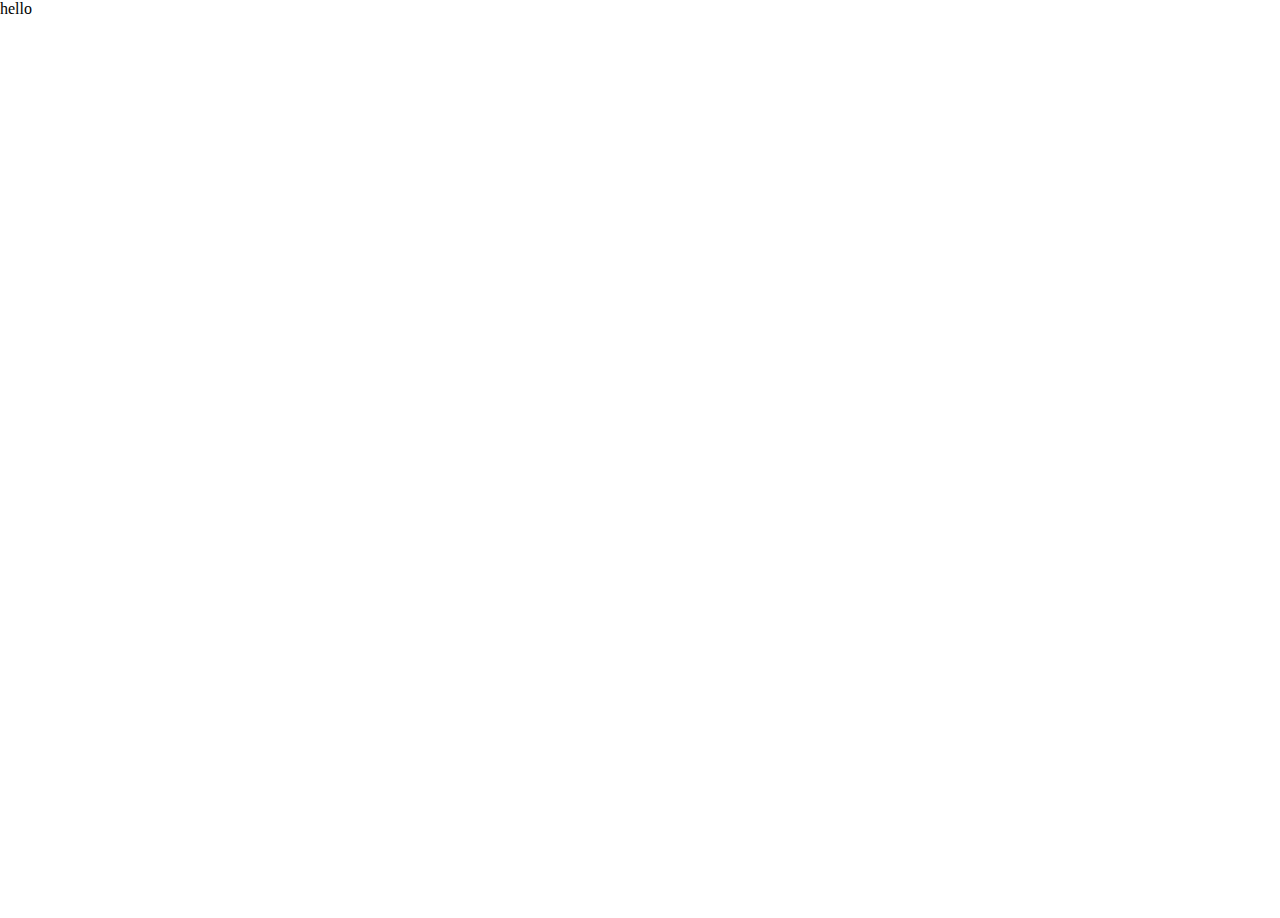
==== GMAPAPPs/index.html @ 59bf228b "Cloned from udacity" ====
<!-- This is the corresponding "starter code" for 04_Hello Map in Udacity and Google's Maps
API Course, Lesson 1 -->
<html>
 <head>
 <!-- styles put here, but you can include a CSS file and reference it instead! -->
   <style type="text/css">
     html,
     body { height: 100%; margin: 0; padding: 0; }
     #map { height: 100%; }
   </style>
 </head>
 <body>
   <div>hello</div>
   <!-- TODO 1: Create a place to put the map in the HTML-->
   <div id="map"></div>
   <script>
     var map;
     function initMap() {
       // Constructor creates a new map - only center and zoom are required.
       map = new google.maps.Map(document.getElementById('map'),{
         center: {lat: 40.7413549, lng: -73.9980244},
         zoom: 13
       });
       var tribeca = {lat: 40.719526, lng: -74.0089934};
       var marker = new google.maps.Marker({
         position: tribeca,
         map: map,
         title: "First Marker!",
         animation: "drop"
       });
     }
   </script>
   <script async defer
          src="https://maps.googleapis.com/maps/api/js?key=AIzaSyAZdeOGbsMvI7HmqJXbmPMb4WCxWfWlzIs&v=3&callback=initMap">
   </script>
 </body>
</html>
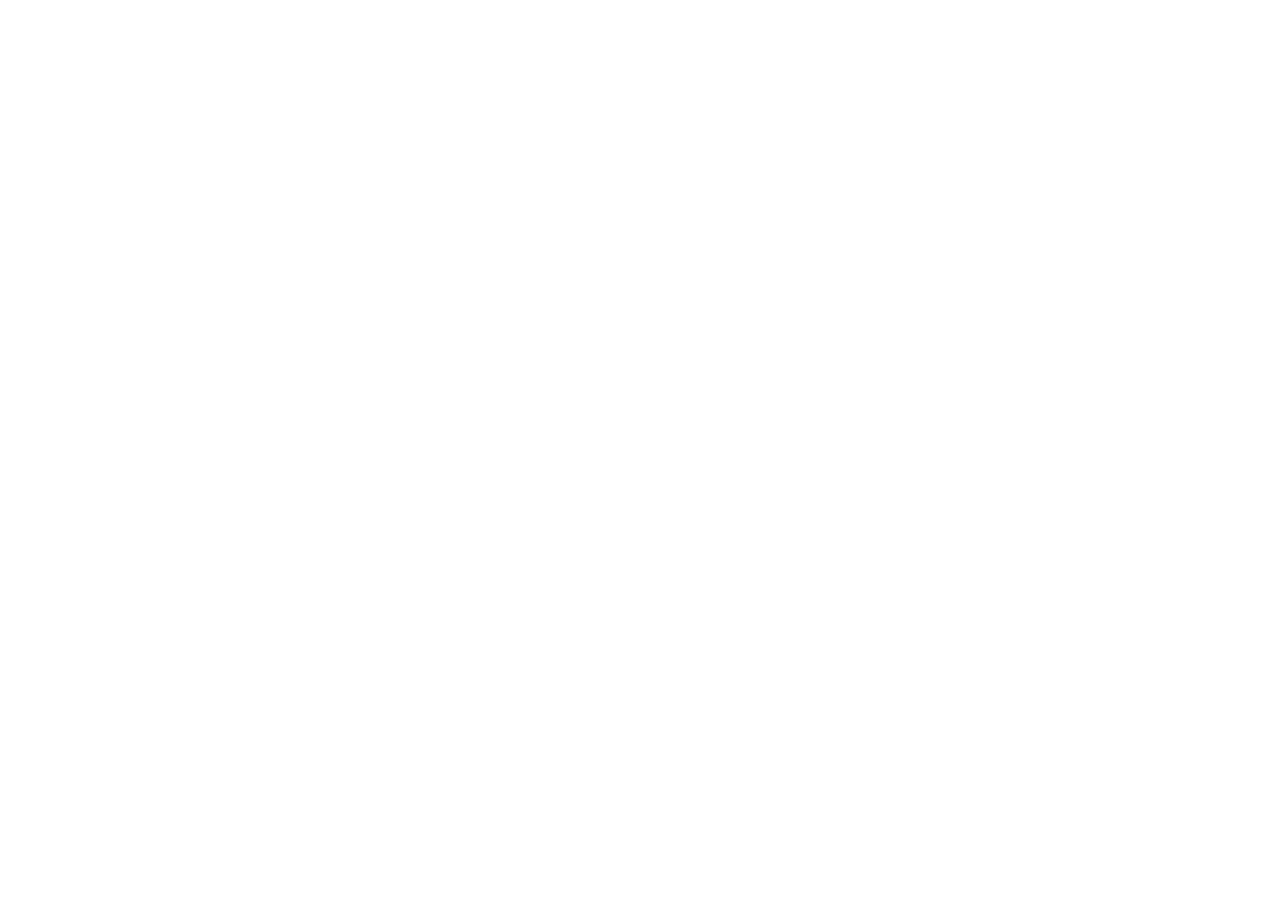
==== commit 13eede69: "markers on map" ====
--- a/GMAPAPPs/index.html
+++ b/GMAPAPPs/index.html
@@ -10,24 +10,56 @@
    </style>
  </head>
  <body>
-   <div>hello</div>
    <!-- TODO 1: Create a place to put the map in the HTML-->
    <div id="map"></div>
    <script>
      var map;
+     var markers = [];
      function initMap() {
        // Constructor creates a new map - only center and zoom are required.
        map = new google.maps.Map(document.getElementById('map'),{
          center: {lat: 40.7413549, lng: -73.9980244},
          zoom: 13
        });
-       var tribeca = {lat: 40.719526, lng: -74.0089934};
-       var marker = new google.maps.Marker({
-         position: tribeca,
-         map: map,
-         title: "First Marker!",
-         animation: "drop"
-       });
+
+       var locations = [
+         {title: "Park Ave Penthouse", location: {lat: 40.7713024, lng: -73.9632393}},
+         {title: "Chelsea Loft", location: {lat: 40.7444883, lng: -73.9949465}},
+         {title: "Union Square Open Floor Plan", location: {lat: 40.7347062, lng: -73.9897959}},
+         {title: "East Village Hip Hop", location: {lat: 40.7281777, lng: -73.984377}},
+         {title: "TriBeca Artsy Bachelor Pad", location: {lat: 40.7195264, lng: -74.0089934}},
+         {title: "China Town Homey Space", location: {lat: 40.7180628, lng: -73.9961237}},
+       ];
+
+       var largeInfowindow = new google.maps.InfoWindow();
+       var bounds = new google.maps.LatLngBounds();
+
+       for (var i = 0; i < locations.length; i++) {
+         var position = locations[i].location;
+         var title = locations[i].title;
+         var marker = new google.maps.Marker({
+           map: map,
+           position: position,
+           title: title,
+           animation: google.maps.Animation.DROP,
+           id: i
+         });
+         markers.push(marker);
+         bounds.extend(marker.position);
+         marker.addListener('click', function() {
+           populateInfoWindow(this, largeInfowindow)
+         });
+       }
+       map.fitBounds(bounds);
+       function populateInfoWindow(marker, infowindow){
+         if (infowindow.marker != marker){
+           infowindow.marker = marker;
+           infowindow.setcontent('<div>' + marker.title + '</div>');
+           infowindow.addListener('closeclick',function(){
+             infowindow.setMarker(null);
+           });
+         }
+       }
      }
    </script>
    <script async defer
